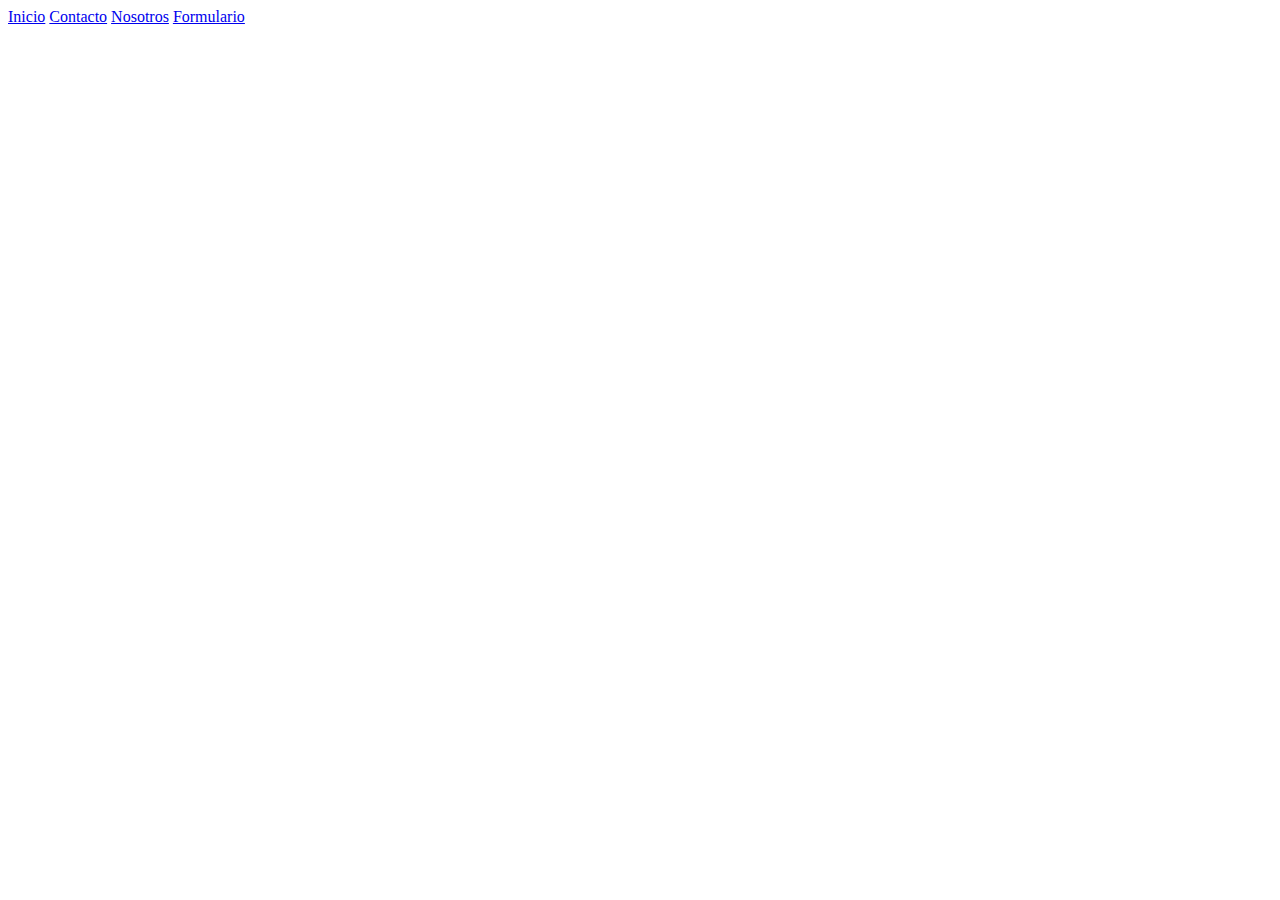
==== internas/formulario.html @ a1101797 "Enlasando los html y los estilos" ====
<!DOCTYPE html>
<html lang="es">
<head>
    <meta charset="UTF-8">
    <meta http-equiv="X-UA-Compatible" content="IE=edge">
    <meta name="viewport" content="width=device-width, initial-scale=1.0">
    <link rel="stylesheet" href="../css/estilos.css">
    <title>Formulario</title>
</head>
<body>
    <a href="../index.html">Inicio</a>
    <a href="contacto.html">Contacto</a>
    <a href="nosotros.html">Nosotros</a>
    <a href="formulario.html">Formulario</a>
</body>
</html>
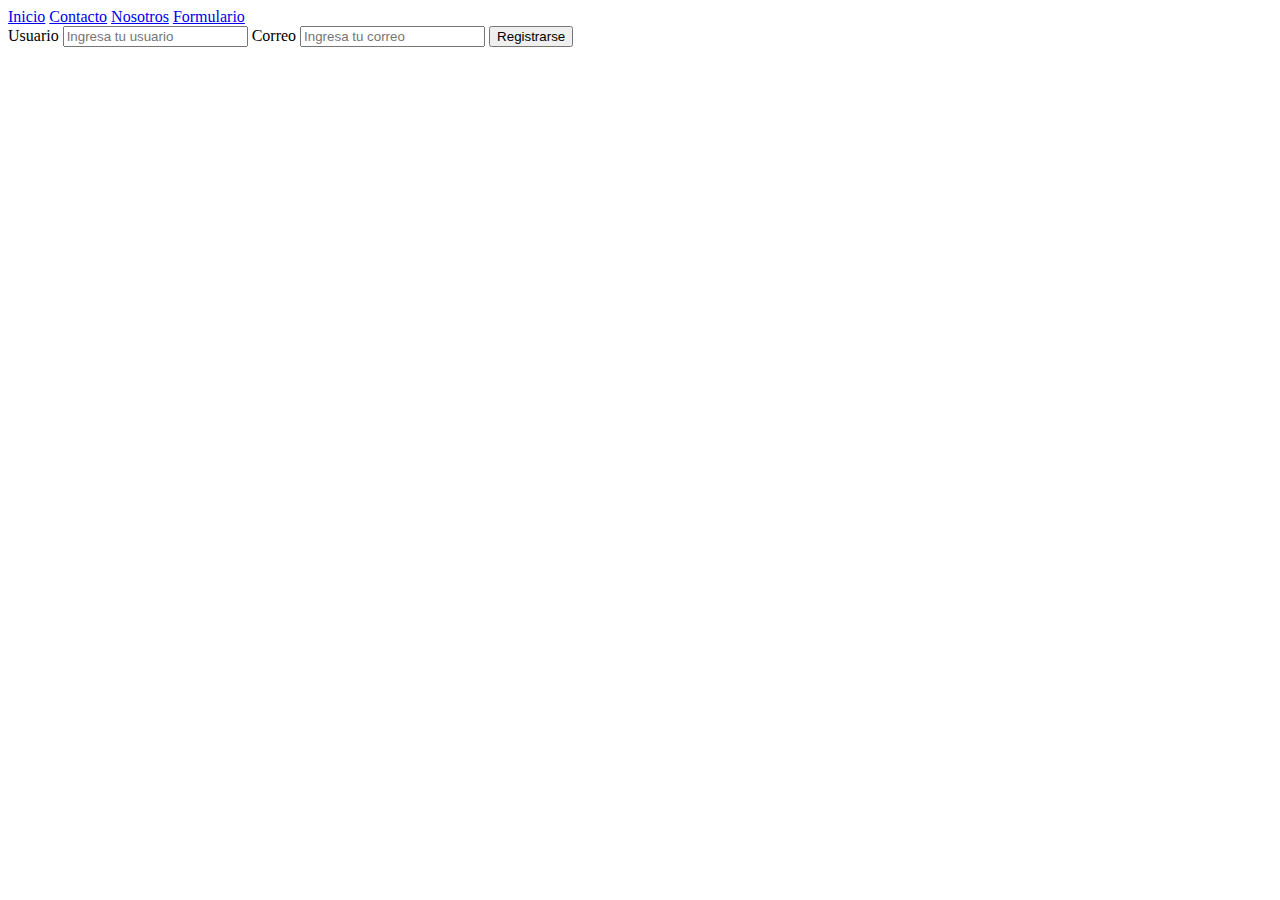
==== commit 5ca43468: "Formulario de contacto agregado" ====
--- a/internas/formulario.html
+++ b/internas/formulario.html
@@ -12,5 +12,13 @@
     <a href="contacto.html">Contacto</a>
     <a href="nosotros.html">Nosotros</a>
     <a href="formulario.html">Formulario</a>
+
+    <form>
+        <label for="user">Usuario</label>
+        <input type="text" placeholder="Ingresa tu usuario">
+        <label for="email">Correo</label>
+        <input type="email" placeholder="Ingresa tu correo">
+        <input type="submit" value="Registrarse"> 
+    </form>
 </body>
 </html>